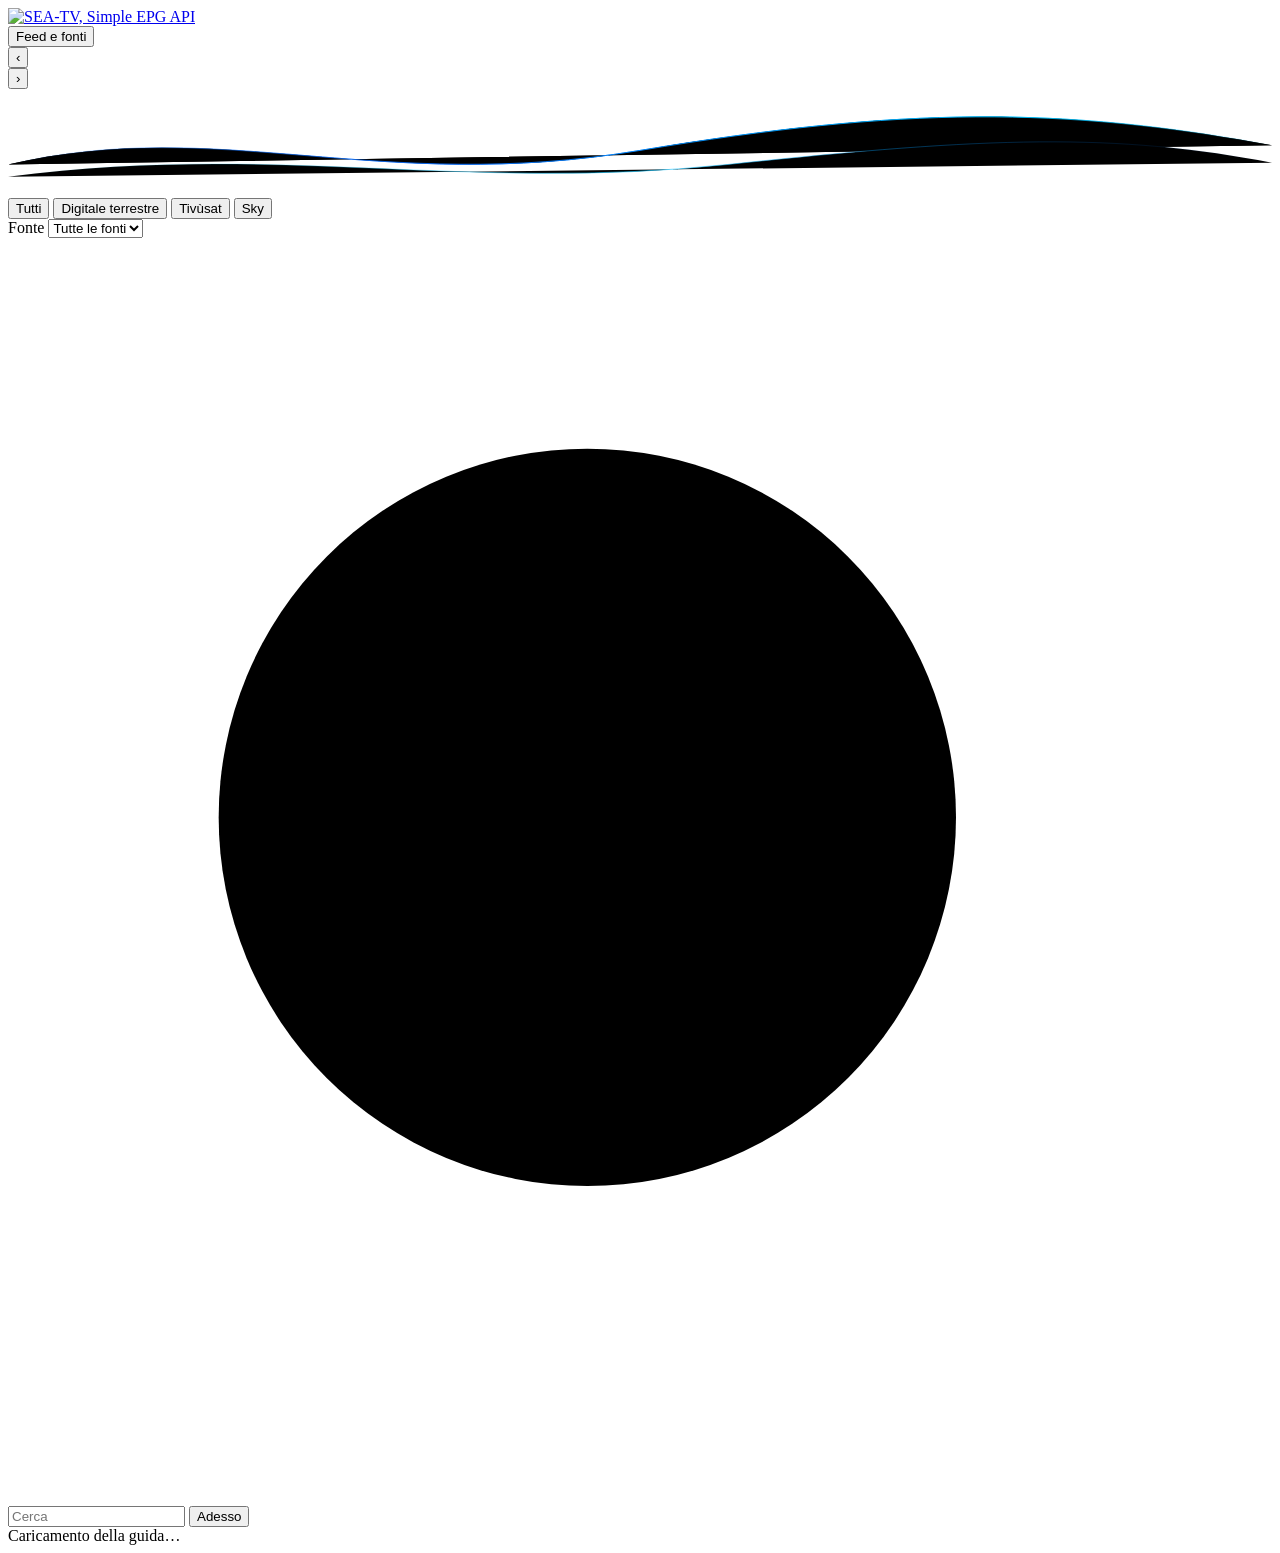
==== seatv/web/index.html @ eddeb1f7 "Refactor per Cloudflare Pages: feed XMLTV, API JSON e guida web statici La guida non gira più su un " ====
<!doctype html>
<html lang="it">
<head>
<meta charset="utf-8">
<meta name="viewport" content="width=device-width, initial-scale=1, viewport-fit=cover">
<title>SEA-TV Guida TV</title>
<meta name="description" content="Guida TV dei canali italiani del digitale terrestre e del satellite.">
<meta name="robots" content="noindex, nofollow">
<meta name="referrer" content="no-referrer">
<link rel="icon" href="static/favicon.ico" sizes="any">
<link rel="icon" type="image/png" href="static/icon-192.png" sizes="192x192">
<link rel="apple-touch-icon" href="static/apple-touch-icon.png">
<meta name="theme-color" content="#020817">
<link rel="stylesheet" href="static/guide.css">
</head>
<body>
<div class="aurora" aria-hidden="true"></div>

<header class="hero">
  <div class="hero-bar">
    <a class="brand" href="./" aria-label="SEA-TV, home">
      <img src="static/logo.png" alt="SEA-TV, Simple EPG API" width="960" height="316">
    </a>
    <div class="hero-actions">
      <button type="button" id="sources-toggle" class="pill" aria-expanded="false" aria-controls="sources-panel">
        <span class="dot" id="sources-dot"></span> Feed e fonti
      </button>
    </div>
  </div>

  <nav class="days" aria-label="Giorno">
    <button type="button" id="prev-day" class="round-btn" aria-label="Giorno precedente">‹</button>
    <div class="day-list" id="day-list"></div>
    <button type="button" id="next-day" class="round-btn" aria-label="Giorno successivo">›</button>
  </nav>

  <svg class="wave" viewBox="0 0 1440 120" preserveAspectRatio="none" aria-hidden="true">
    <defs>
      <linearGradient id="wave-a" x1="0" x2="1">
        <stop offset="0" stop-color="#0a6efe" stop-opacity="0"/>
        <stop offset=".35" stop-color="#0a6efe"/>
        <stop offset=".8" stop-color="#00c2ff"/>
        <stop offset="1" stop-color="#00c2ff" stop-opacity="0"/>
      </linearGradient>
      <linearGradient id="wave-b" x1="0" x2="1">
        <stop offset="0" stop-color="#00c2ff" stop-opacity="0"/>
        <stop offset=".5" stop-color="#00c2ff" stop-opacity=".7"/>
        <stop offset="1" stop-color="#0a6efe" stop-opacity="0"/>
      </linearGradient>
    </defs>
    <path class="wave-glow" d="M0 86 C 240 30, 420 120, 720 70 S 1200 20, 1440 64" stroke="url(#wave-a)"/>
    <path class="wave-line" d="M0 86 C 240 30, 420 120, 720 70 S 1200 20, 1440 64" stroke="url(#wave-a)"/>
    <path class="wave-line thin" d="M0 100 C 300 60, 520 118, 820 86 S 1260 50, 1440 84" stroke="url(#wave-b)"/>
  </svg>
</header>

<section id="sources-panel" class="sources-panel" hidden aria-label="Feed XMLTV e stato delle fonti"></section>

<section class="onair" id="onair" aria-labelledby="onair-title" hidden>
  <div class="section-head">
    <h2 id="onair-title"><span class="live-dot" aria-hidden="true"></span>In onda ora</h2>
    <span class="clock" id="clock"></span>
  </div>
  <div class="onair-list" id="onair-list"></div>
</section>

<div class="toolbar">
  <div class="tabs" role="tablist" aria-label="Piattaforma" id="platform-tabs">
    <button type="button" role="tab" data-platform="" aria-selected="true">Tutti</button>
    <button type="button" role="tab" data-platform="dtt" aria-selected="false">Digitale terrestre</button>
    <button type="button" role="tab" data-platform="tivusat" aria-selected="false">Tivùsat</button>
    <button type="button" role="tab" data-platform="sky" aria-selected="false">Sky</button>
  </div>
  <div class="filters">
    <label class="field select">
      <span class="sr-only">Fonte</span>
      <select id="source-filter" aria-label="Fonte"><option value="">Tutte le fonti</option></select>
    </label>
    <label class="field search">
      <svg viewBox="0 0 24 24" aria-hidden="true"><circle cx="11" cy="11" r="7"/><path d="m20 20-3.5-3.5"/></svg>
      <input type="search" id="search" placeholder="Cerca" aria-label="Cerca canale">
    </label>
    <button type="button" id="jump-now" class="now-btn">Adesso</button>
  </div>
</div>

<main id="guide" class="guide" aria-live="polite">
  <div class="status" id="status">Caricamento della guida…</div>
</main>

<aside id="detail" class="detail" hidden aria-labelledby="detail-title" role="dialog">
  <div class="sheet-handle" aria-hidden="true"></div>
  <button type="button" class="close" id="detail-close" aria-label="Chiudi">×</button>
  <div class="detail-hero" id="detail-hero">
    <div class="detail-channel" id="detail-channel"></div>
  </div>
  <div class="detail-body">
    <h2 id="detail-title"></h2>
    <p class="detail-time" id="detail-time"></p>
    <div class="progress" id="detail-progress" hidden><span></span></div>
    <div class="detail-meta" id="detail-meta"></div>
    <p class="detail-desc" id="detail-desc"></p>
  </div>
</aside>
<div class="backdrop" id="backdrop" hidden></div>

<script src="static/guide.js"></script>
</body>
</html>
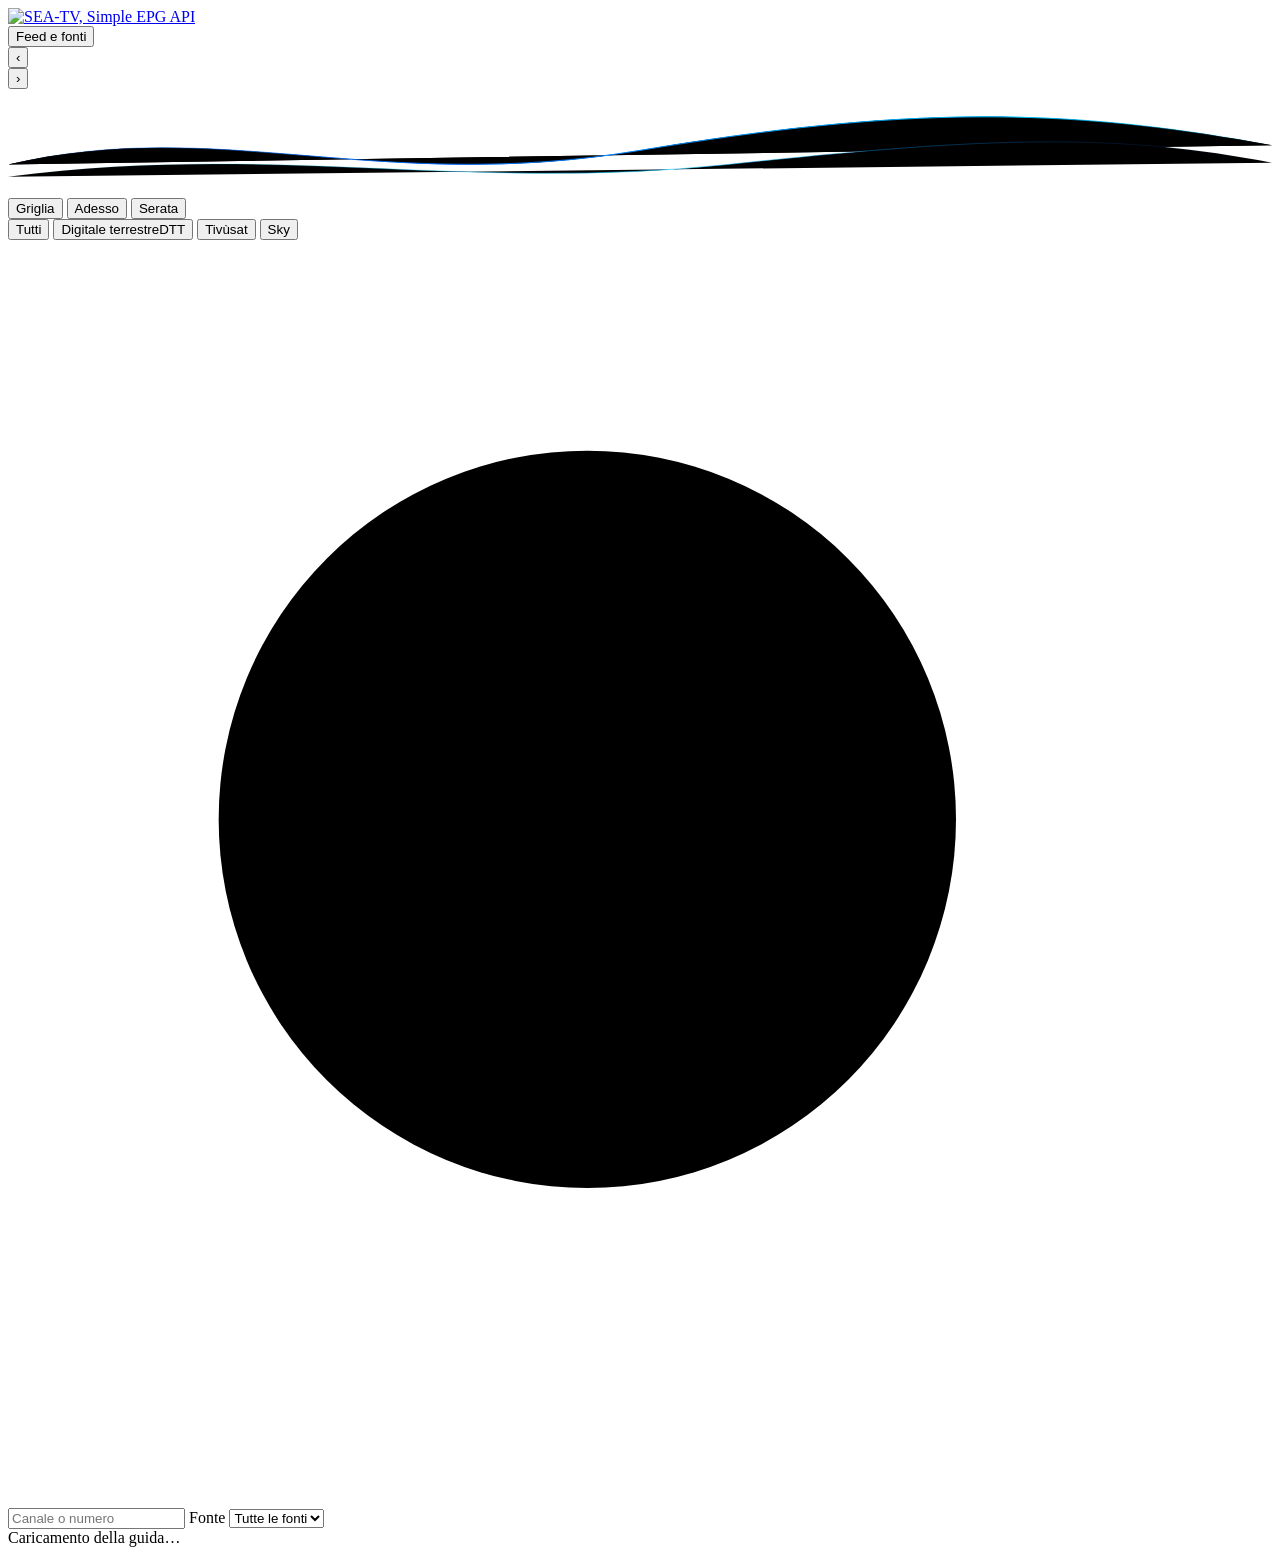
==== commit 63ab045b: "Guida da telefono: griglia subito visibile, viste Adesso e Serata - su telefono testata compatta (ni" ====
--- a/seatv/web/index.html
+++ b/seatv/web/index.html
@@ -11,6 +11,11 @@
 <link rel="icon" type="image/png" href="static/icon-192.png" sizes="192x192">
 <link rel="apple-touch-icon" href="static/apple-touch-icon.png">
 <meta name="theme-color" content="#020817">
+<link rel="manifest" href="manifest.webmanifest">
+<meta name="mobile-web-app-capable" content="yes">
+<meta name="apple-mobile-web-app-capable" content="yes">
+<meta name="apple-mobile-web-app-status-bar-style" content="black-translucent">
+<meta name="apple-mobile-web-app-title" content="SEA-TV">
 <link rel="stylesheet" href="static/guide.css">
 </head>
 <body>
@@ -22,6 +27,9 @@
       <img src="static/logo.png" alt="SEA-TV, Simple EPG API" width="960" height="316">
     </a>
     <div class="hero-actions">
+      <button type="button" id="install" class="pill install" hidden>
+        <svg viewBox="0 0 24 24" aria-hidden="true"><path d="M12 4v11m0 0-4-4m4 4 4-4M5 19h14"/></svg> Installa
+      </button>
       <button type="button" id="sources-toggle" class="pill" aria-expanded="false" aria-controls="sources-panel">
         <span class="dot" id="sources-dot"></span> Feed e fonti
       </button>
@@ -65,22 +73,26 @@
 </section>
 
 <div class="toolbar">
+  <div class="tabs views" role="tablist" aria-label="Vista" id="view-tabs">
+    <button type="button" role="tab" data-view="grid" aria-selected="true">Griglia</button>
+    <button type="button" role="tab" data-view="now" aria-selected="false">Adesso</button>
+    <button type="button" role="tab" data-view="evening" aria-selected="false">Serata</button>
+  </div>
   <div class="tabs" role="tablist" aria-label="Piattaforma" id="platform-tabs">
     <button type="button" role="tab" data-platform="" aria-selected="true">Tutti</button>
-    <button type="button" role="tab" data-platform="dtt" aria-selected="false">Digitale terrestre</button>
+    <button type="button" role="tab" data-platform="dtt" aria-selected="false"><span class="long">Digitale terrestre</span><span class="short">DTT</span></button>
     <button type="button" role="tab" data-platform="tivusat" aria-selected="false">Tivùsat</button>
     <button type="button" role="tab" data-platform="sky" aria-selected="false">Sky</button>
   </div>
   <div class="filters">
+    <label class="field search">
+      <svg viewBox="0 0 24 24" aria-hidden="true"><circle cx="11" cy="11" r="7"/><path d="m20 20-3.5-3.5"/></svg>
+      <input type="search" id="search" placeholder="Canale o numero" aria-label="Cerca canale per nome o numero" enterkeyhint="search">
+    </label>
     <label class="field select">
       <span class="sr-only">Fonte</span>
       <select id="source-filter" aria-label="Fonte"><option value="">Tutte le fonti</option></select>
     </label>
-    <label class="field search">
-      <svg viewBox="0 0 24 24" aria-hidden="true"><circle cx="11" cy="11" r="7"/><path d="m20 20-3.5-3.5"/></svg>
-      <input type="search" id="search" placeholder="Cerca" aria-label="Cerca canale">
-    </label>
-    <button type="button" id="jump-now" class="now-btn">Adesso</button>
   </div>
 </div>
 
@@ -104,6 +116,16 @@
 </aside>
 <div class="backdrop" id="backdrop" hidden></div>
 
+<aside id="ios-install" class="ios-install" hidden role="dialog" aria-labelledby="ios-install-title">
+  <button type="button" class="close" id="ios-install-close" aria-label="Chiudi">×</button>
+  <h2 id="ios-install-title">Installa SEA-TV su iPhone</h2>
+  <ol>
+    <li>Tocca <strong>Condividi</strong> <svg class="share" viewBox="0 0 24 24" aria-label="icona Condividi"><path d="M12 15V3m0 0L8 7m4-4 4 4M6 11H5v10h14V11h-1"/></svg> nella barra di Safari.</li>
+    <li>Scegli <strong>Aggiungi alla schermata Home</strong>.</li>
+    <li>Apri SEA-TV dall'icona: la guida si apre a schermo intero.</li>
+  </ol>
+</aside>
+
 <script src="static/guide.js"></script>
 </body>
 </html>
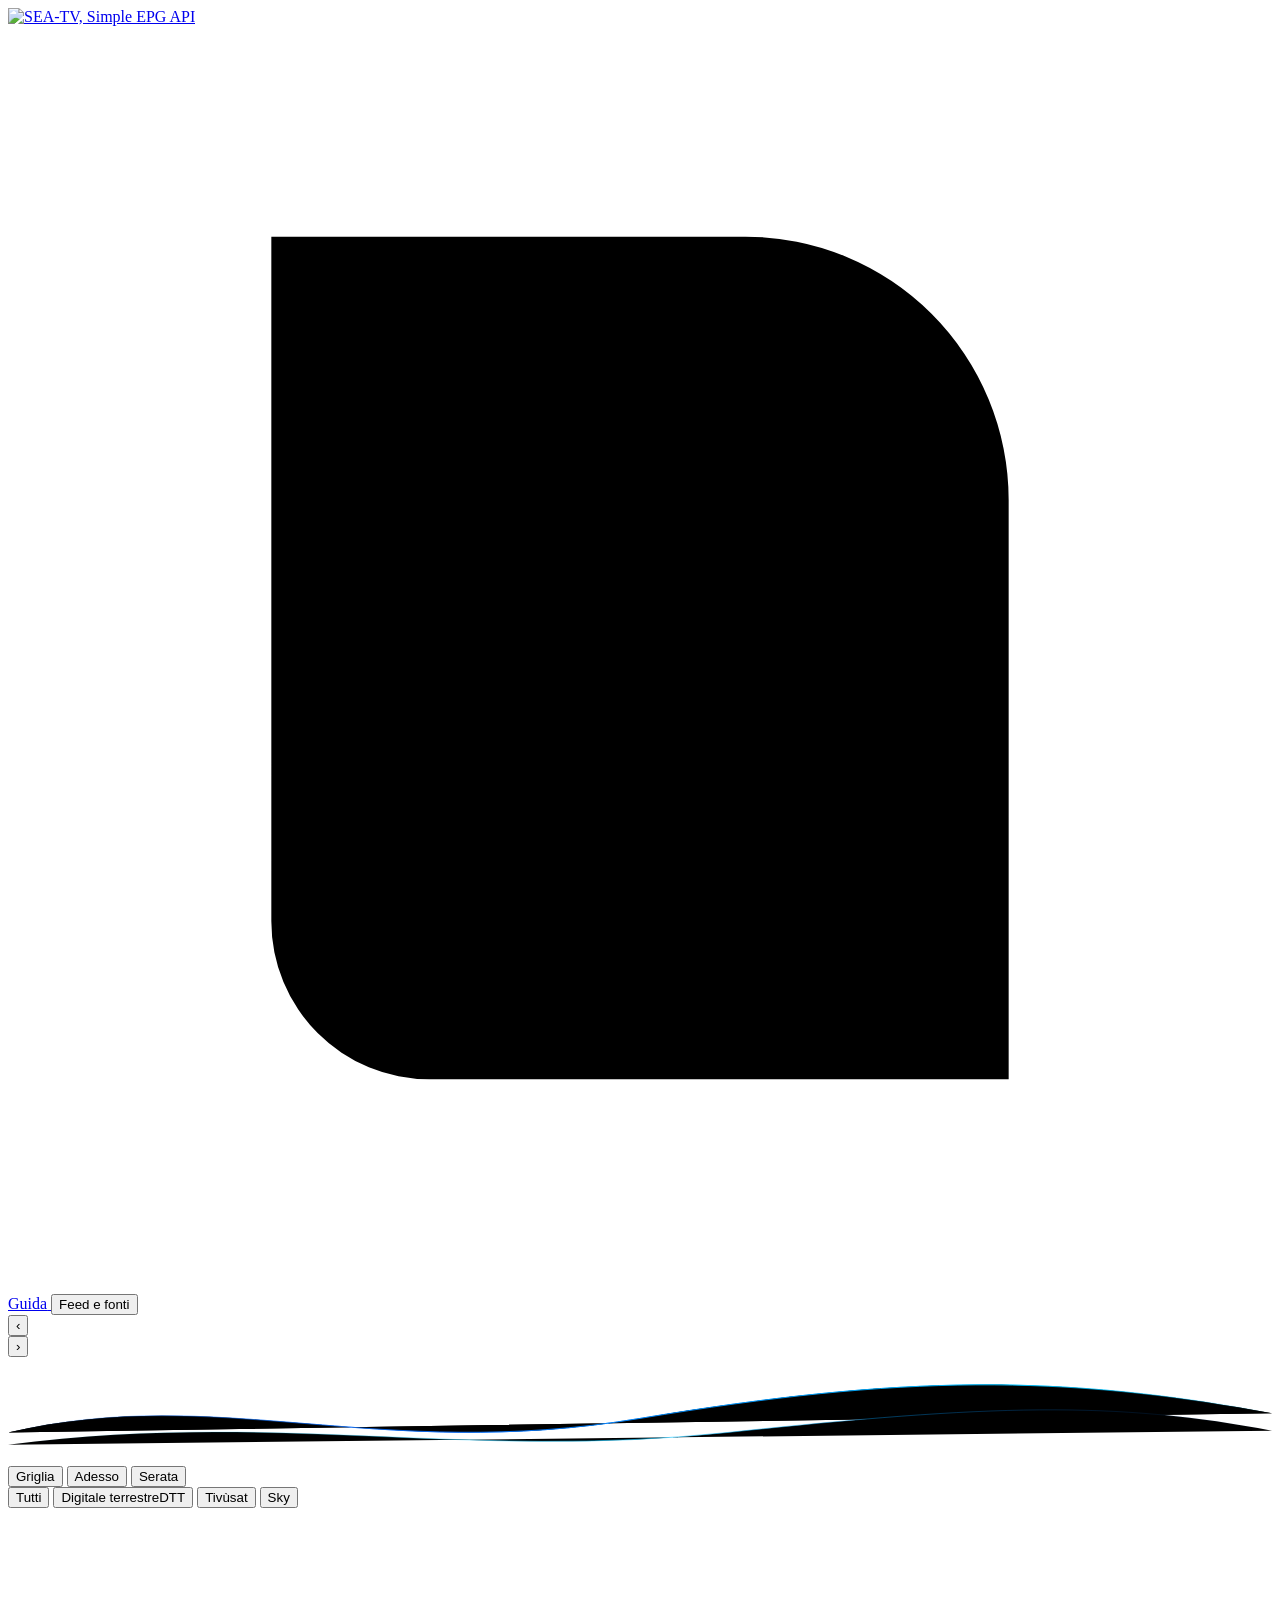
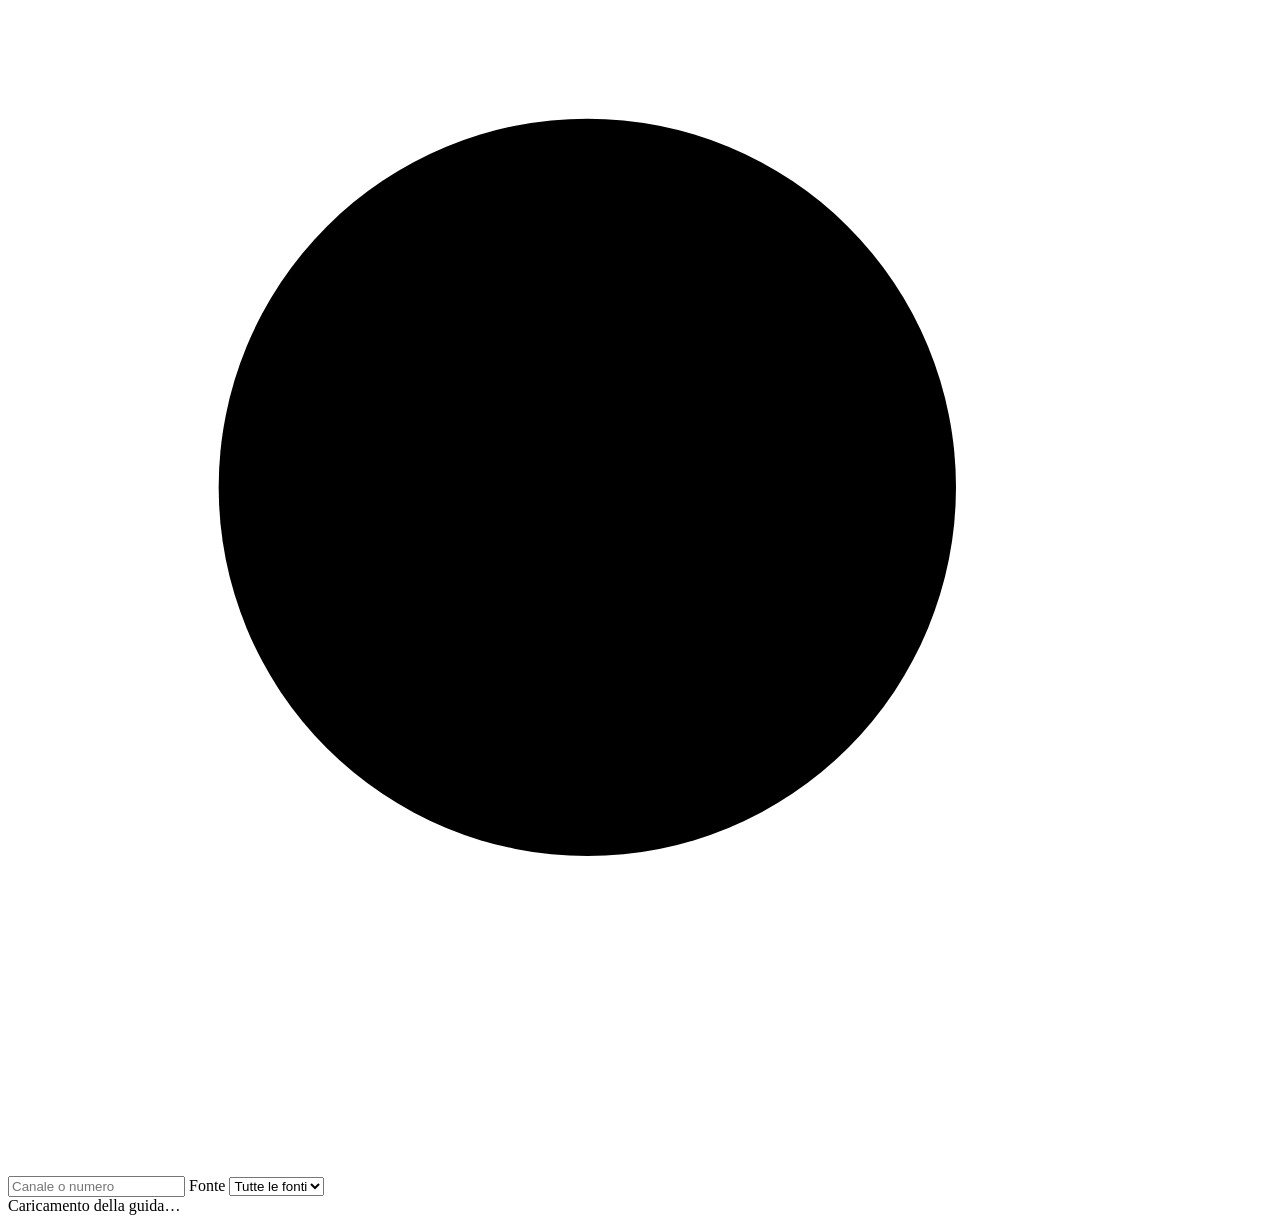
==== commit 47a8d3d0: "Guida d'uso raggiungibile dalla pagina del palinsesto - nuova pagina guida.html nel sito, generata a" ====
--- a/seatv/web/index.html
+++ b/seatv/web/index.html
@@ -27,9 +27,12 @@
       <img src="static/logo.png" alt="SEA-TV, Simple EPG API" width="960" height="316">
     </a>
     <div class="hero-actions">
-      <button type="button" id="install" class="pill install" hidden>
-        <svg viewBox="0 0 24 24" aria-hidden="true"><path d="M12 4v11m0 0-4-4m4 4 4-4M5 19h14"/></svg> Installa
+      <button type="button" id="install" class="pill install" aria-label="Installa l'app" hidden>
+        <svg viewBox="0 0 24 24" aria-hidden="true"><path d="M12 4v11m0 0-4-4m4 4 4-4M5 19h14"/></svg> <span class="lbl">Installa</span>
       </button>
+      <a class="pill" href="guida.html" aria-label="Guida d'uso" title="Guida d'uso: feed, playlist, installazione">
+        <svg viewBox="0 0 24 24" aria-hidden="true"><path d="M5 4h9a5 5 0 0 1 5 5v11H8a3 3 0 0 1-3-3V4zm0 13a3 3 0 0 1 3-3h11"/></svg> <span class="lbl">Guida</span>
+      </a>
       <button type="button" id="sources-toggle" class="pill" aria-expanded="false" aria-controls="sources-panel">
         <span class="dot" id="sources-dot"></span> Feed e fonti
       </button>
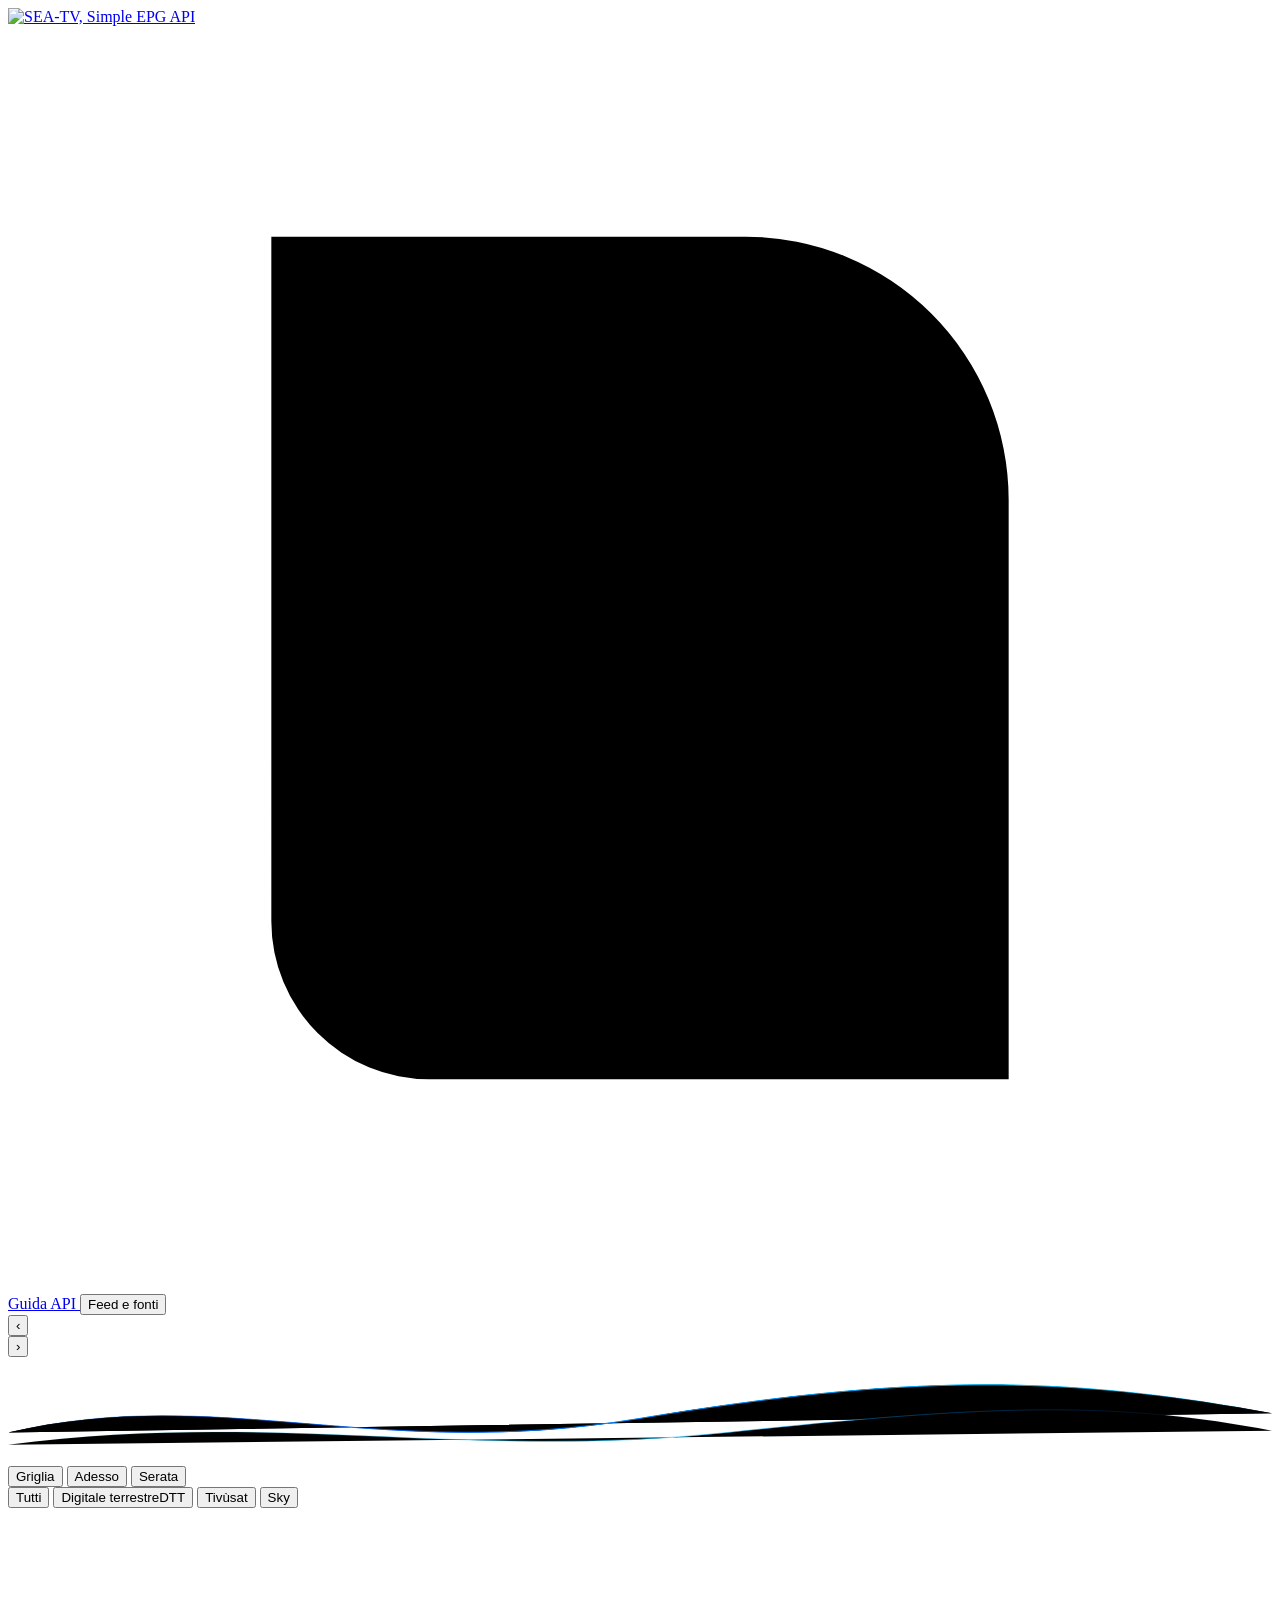
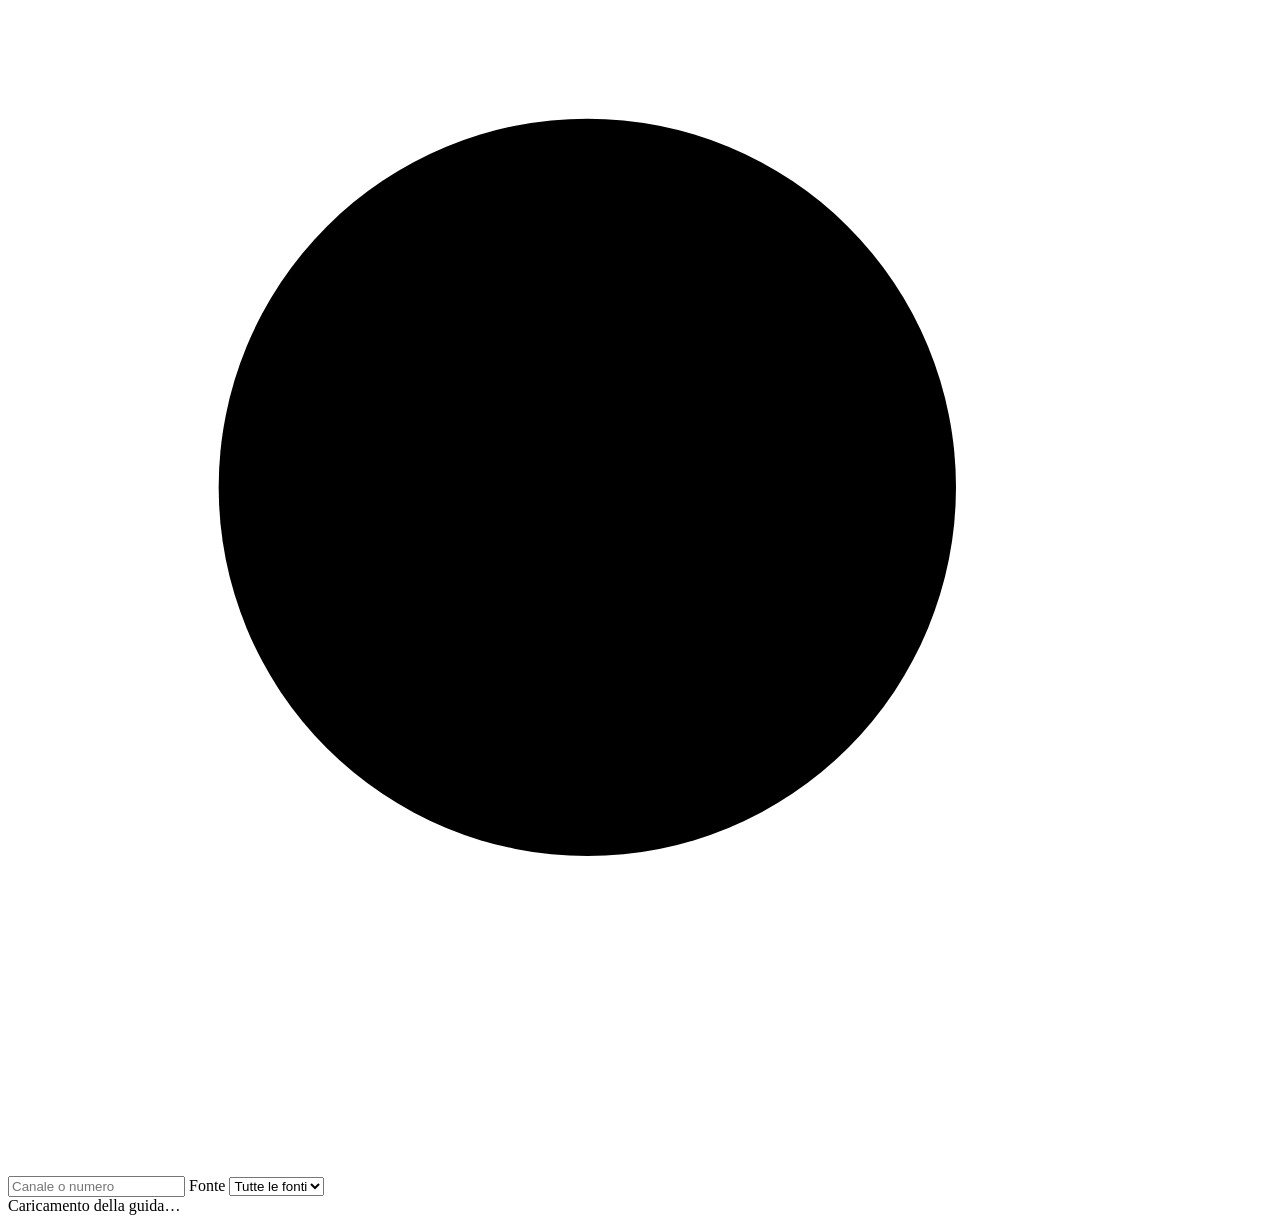
==== commit a8cc9e2f: "Guida API al posto della guida d'installazione - nuova docs/api.md: indirizzo di base, aggiornamento" ====
--- a/seatv/web/index.html
+++ b/seatv/web/index.html
@@ -30,8 +30,8 @@
       <button type="button" id="install" class="pill install" aria-label="Installa l'app" hidden>
         <svg viewBox="0 0 24 24" aria-hidden="true"><path d="M12 4v11m0 0-4-4m4 4 4-4M5 19h14"/></svg> <span class="lbl">Installa</span>
       </button>
-      <a class="pill" href="guida.html" aria-label="Guida d'uso" title="Guida d'uso: feed, playlist, installazione">
-        <svg viewBox="0 0 24 24" aria-hidden="true"><path d="M5 4h9a5 5 0 0 1 5 5v11H8a3 3 0 0 1-3-3V4zm0 13a3 3 0 0 1 3-3h11"/></svg> <span class="lbl">Guida</span>
+      <a class="pill" href="guida-api.html" aria-label="Guida API" title="Guida API: feed XMLTV, file JSON, esempi">
+        <svg viewBox="0 0 24 24" aria-hidden="true"><path d="M5 4h9a5 5 0 0 1 5 5v11H8a3 3 0 0 1-3-3V4zm0 13a3 3 0 0 1 3-3h11"/></svg> <span class="lbl">Guida API</span>
       </a>
       <button type="button" id="sources-toggle" class="pill" aria-expanded="false" aria-controls="sources-panel">
         <span class="dot" id="sources-dot"></span> Feed e fonti
